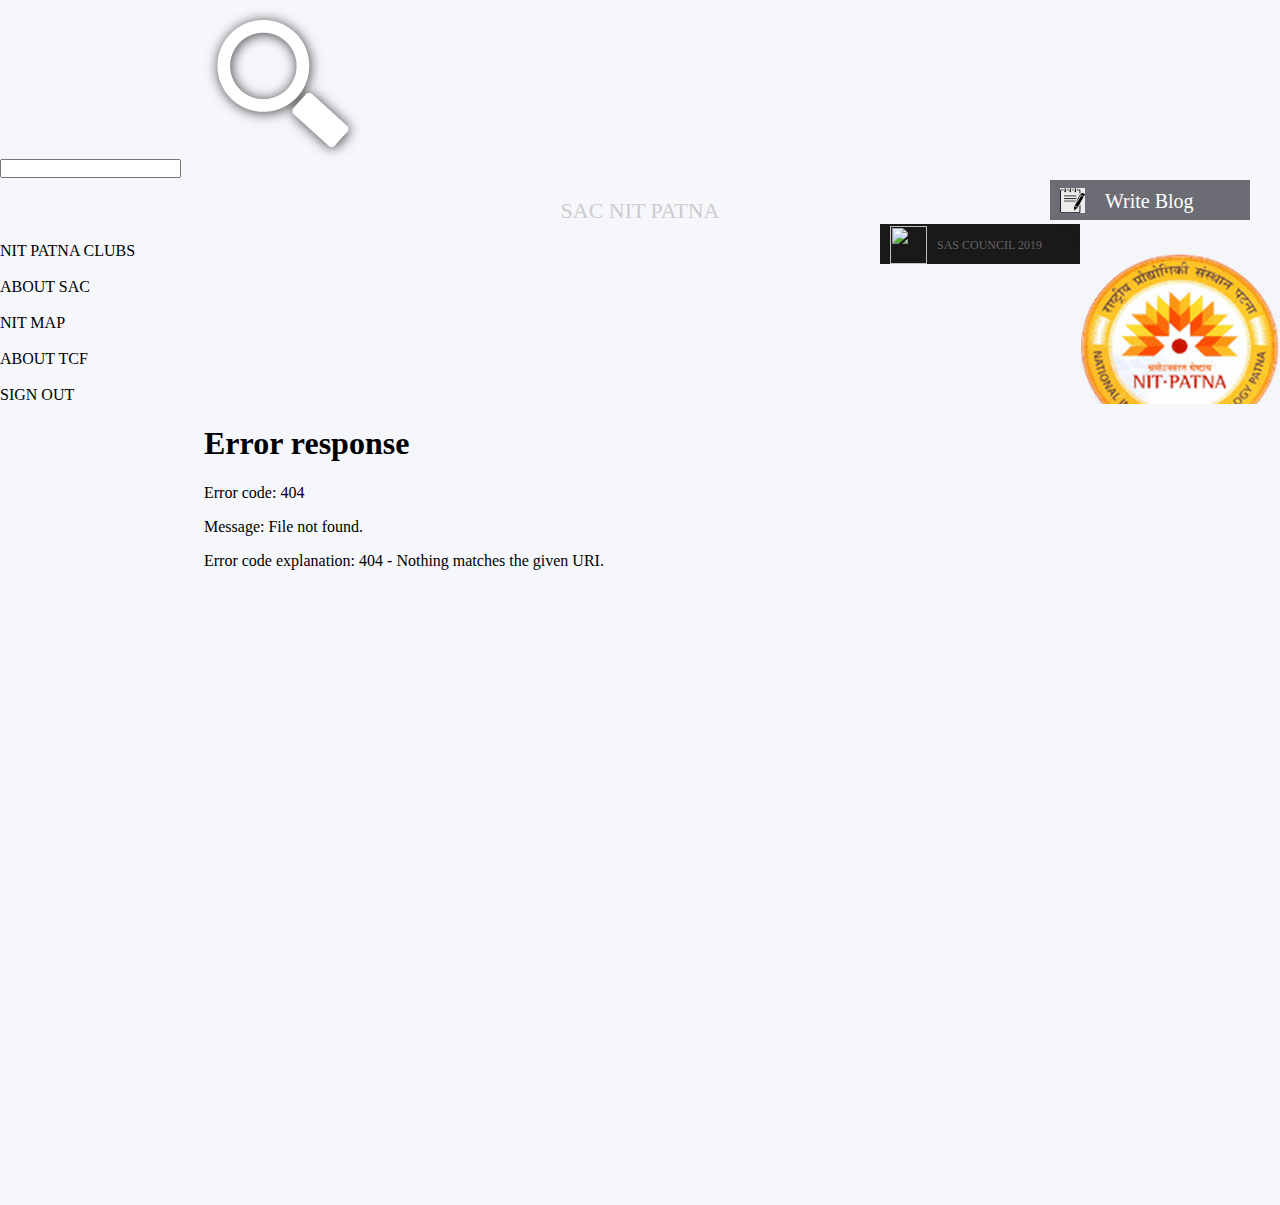
==== MainPage.html @ 9e22bc49 "First commit" ====
<!DOCTYPE html>
<html>
<head>
	<link rel="stylesheet" type="text/css" href="homepage.css">

	<style type="text/css" >
		*{
			padding: 0px;
			margin: 0px;
		}
		

			
		html, body {
			height: 100%;
			background-color: #f5f7fb;
		}
		::placeholder {
  color: #ffffff;
  text-align: right;
  opacity: 1; /* Firefox */
}

:-ms-input-placeholder { /* Internet Explorer 10-11 */
 color: #ffffff;
 text-align: right;
}
::-ms-input-placeholder { /* Microsoft Edge */
 color: #ffffff;
 text-align: right;
}

::-webkit-scrollbar {
  width: 5px;
}

/* Track */
::-webkit-scrollbar-track {
  background: #f1f1f1; 
}
 
/* Handle */
::-webkit-scrollbar-thumb {
  background: #6c6d74; 
}

/* Handle on hover */
::-webkit-scrollbar-thumb:hover {
  background: #6c6d74; 
}

	</style>
	<title>SAC HOMEPAGE</title>
</head>
<body>
	<div id="search_blogs">
		<div id="search">
			<input type="text" name="search" id="search_bar" placeholder="Search">
			<img src="search.png" id="search_icon">
		</div>
		<div id="blog" style="position: absolute; top: 20%;right: 10px;background-color: #6c6d74;width: 15%;min-width: 80px;height: 40px;float: right;margin-right: 20px;color:#ffffff;min-width: 200px;">
			<img src="blog_image.jpg" style="width: 25px;height: 25px;margin-top: 7.5px;margin-left: 10px;font-size: 20px;">
			<p style="width: 100px;height: 25px;font-size: 20px;margin-left: 55px;margin-top: -27px;">Write Blog</p>
		</div>
	</div>
	<div id="nav_bar">
		<p style="color: #cdcbcc;font-size: 22px;text-align:center;margin-top: 20px;">SAC NIT PATNA</p>
		<div id="homediv" class="navigation" style="background-color: #f5f7fb;color: black;float: right;width: 200px;height: 40px;margin-top: 24px;border-top-left-radius: 30px;border-bottom-left-radius: 30px;">
			<img id="homeimg" src="nitplogo.png">
			<p id="homepar">HOME</p>
		</div>

		<div id="sasdiv1" style="background-color: #1a1818;color: #676566;float: right;width: 200px;height: 40px;">
        <img class="navigationimg1" src="" style="height: 38px;width: 37px;float: left;padding-left: 10px;padding-top: 2px;opacity: 1;background-color: #1a1818;">
		<p class="navigationpar" style="float: right;font-size: 12px;height: 26px;width: 143px;background-color: #1a1818;padding-top: 14px;padding-left: 9px;border-top-right-radius: 30px;">SAS COUNCIL 2019</p>
		</div>
		
		<div class="navigation">
			<img class="navigationimg" src="">
			<p class="navigationpar">NIT PATNA CLUBS</p>
		</div>
		<div class="navigation">
			<img class="navigationimg" src="">
			<p class="navigationpar">ABOUT SAC</p>
		</div>
		<div class="navigation">
			<img class="navigationimg" src="">
			<p class="navigationpar">NIT MAP</p>
		</div>
		<div class="navigation">
			<img class="navigationimg" src="">
			<p class="navigationpar">ABOUT TCF</p>
		</div>
		<div class="navigation">
			<img class="navigationimg" src="">
			<p class="navigationpar">SIGN OUT</p>
		</div>
	</div>
	
	
	<iframe src="homeinside.html"  style="width: 84.7%;height: 89%;border: 0px solid #00000000;float: right;background-color: #f5f7fb;min-height: 500px;">
		
	</iframe>

</body>
</html>
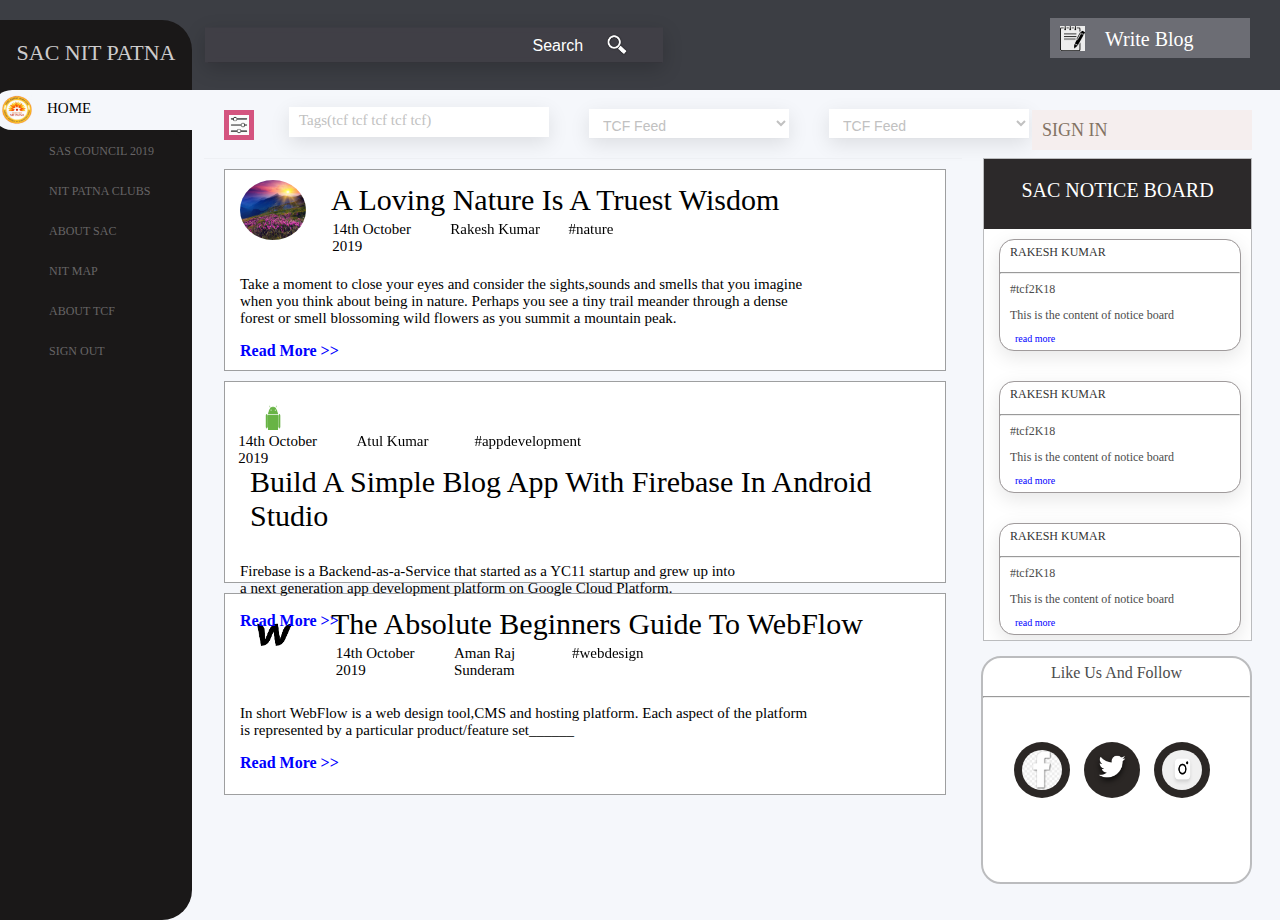
==== commit 73453432: "Second" ====
--- a/MainPage.html
+++ b/MainPage.html
@@ -71,7 +71,7 @@
 		</div>
 
 		<div id="sasdiv1" style="background-color: #1a1818;color: #676566;float: right;width: 200px;height: 40px;">
-        <img class="navigationimg1" src="" style="height: 38px;width: 37px;float: left;padding-left: 10px;padding-top: 2px;opacity: 1;background-color: #1a1818;">
+        <!-- <img class="navigationimg1" src="black.png" style="height: 38px;width: 37px;float: left;padding-left: 10px;padding-top: 2px;opacity: 1;background-color: #1a1818;"> -->
 		<p class="navigationpar" style="float: right;font-size: 12px;height: 26px;width: 143px;background-color: #1a1818;padding-top: 14px;padding-left: 9px;border-top-right-radius: 30px;">SAS COUNCIL 2019</p>
 		</div>
 		
@@ -98,7 +98,7 @@
 	</div>
 	
 	
-	<iframe src="homeinside.html"  style="width: 84.7%;height: 89%;border: 0px solid #00000000;float: right;background-color: #f5f7fb;min-height: 500px;">
+	<iframe src="index2.html"  style="width: 84.7%;height: 89%;border: 0px solid #00000000;float: right;background-color: #f5f7fb;min-height: 500px;">
 		
 	</iframe>
 
--- a/homepage.css
+++ b/homepage.css
@@ -0,0 +1,105 @@
+  #search_blogs{
+    width: 100%;
+    height: 10%;
+    background-color: #3c3e44;
+    min-height: 60px;
+    position: relative;
+}
+#search{
+    position: absolute; 
+    top: 50%;-ms-transform: translateY(-50%);transform: translateY(-50%);
+    height: 35px;
+    margin-left: 16%;
+    padding-left: 10px;
+    width: 35%;min-width: 100px;
+    background-color: #403f46;	
+	box-shadow: 0 0.2px 0.8px 0 rgba(0, 0, 0, 0.2), 0 6px 20px 0 rgba(0, 0, 0, 0.19);
+}
+#search_bar{
+    font-size: 16px;
+    border: 0px solid #00000000;
+    padding-left: 10px;
+    height: 25px;
+    width: 80%;
+    min-width: 60px;
+    background-color: #403f46;
+    color: #ffffff;
+    margin-top: 5px;
+    float: left;
+    padding-right: 10px;
+}
+#search_icon{
+    width: 25px;
+    height: 25px; 
+    margin-left: 10px; 
+    margin-top: 5px;
+}
+#blog{
+    position: absolute;
+    top: 20%;
+    right: 10px;
+    background-color: #6c6d74;
+    width: 15%;
+    min-width: 80px;
+    height: 40px;
+    float: right;
+    margin-right: 20px;
+    color:#ffffff;
+    min-width: 200px;
+}
+#nav_bar{
+    position: absolute;
+    width: 15%;
+    border-top-right-radius: 30px;
+    height: 100%;
+    margin-top: -70px;
+    border-bottom-right-radius: 30px;
+    background-color: #1a1818;
+    float: left;
+    min-height: 560px;
+}
+.navigation{
+background-color: #1a1818;
+color: #676566;
+float: right;
+width: 200px;
+height: 40px;
+}
+.navigationpar{
+    float: left;
+    font-size: 12px;
+    height: 25.8px;
+    width: 143px;
+    background-color: #1a1818;
+    padding-top: 14px;
+    padding-left: 10px;
+} 
+.navigationimg{
+    height: 37px;
+    width: 37px;
+    float: left;
+    padding-left:10px;
+    padding-top: 2px;
+    opacity: 0;
+}
+#homeimg{
+    height: 30px;
+    width: 30px;
+    float: left;
+    padding-left: 10px;
+    margin-top: 5px;
+}
+#homepar{
+    float: left;
+    margin-left: 15px;
+    font-size: 15px;
+    margin-top: 10px;
+}
+
+
+
+
+
+
+
+
